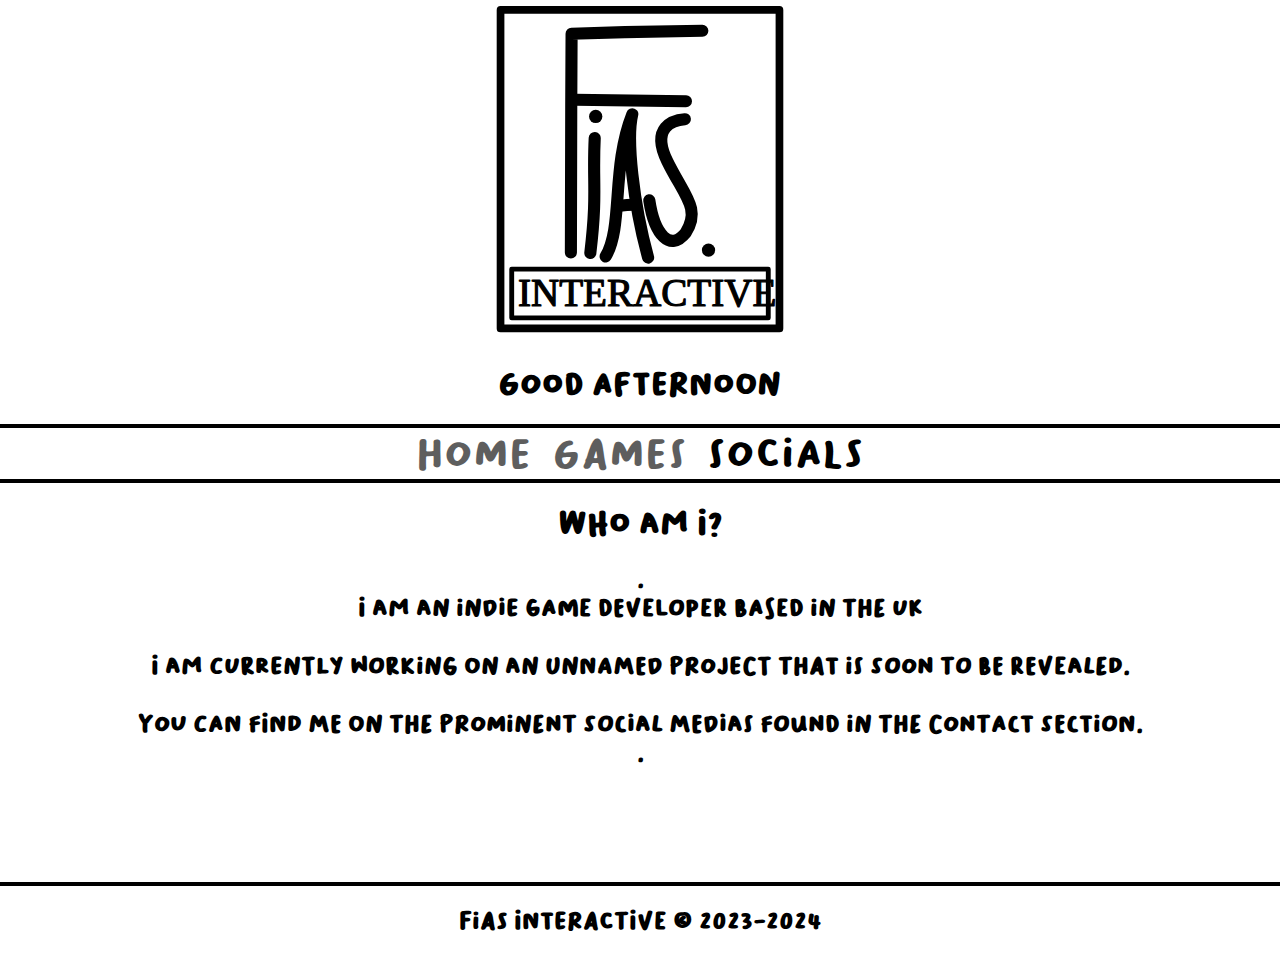
==== contact.html @ fa881535 "3" ====
<!DOCTYPE html> 
<head>
    <meta charset="UTF-8">

    <link rel="stylesheet" href="./style/style.css">

    <div class="titlearea">
        <div class="title_scrolling_background">
        </div>
        <div class="logo">
            <img src="./media/FIAS logo.svg" width=300>
        </div>
        <h1 id="greetings">Hello there</h1>
    </div>

</head>

<body>
    <div class="border"></div>
    <nav class="navbar">
        <ul id="navlist">
            <li> <a href="index.html">Home</a></li>
            <li><a href="games.html">Games</a></li>
            <li><a href="contact.html" id="active">Socials</a></li>
        </ul>
    </nav>
    <div class="border"></div>

    <main>
        <h1>Who am I?</h1>
        <h2>
            .
            <br>
            I am an indie game developer based in the UK<br>
            <br>
            I am currently working on an unnamed project that is soon to be revealed.<br>
            <br>
            You can find me on the prominent social medias found in the <b>Contact</b> section.
            <br>
             . 
        </h2>
        <br>
        <br>
        <br>
        <br>
        <br>
    </main>

    <footer>
        <div class="border"></div>
        <h2>FIAS Interactive © 2023-2024</h2>
    </footer>

</body>



<script>
    const hour = new Date().getHours(); 
    let greeting;
    if (hour < 12){
       greeting = "Good Morning";
    }
    else if (hour >= 12 && hour < 18 ){
       greeting = "Good Afternoon";
    }
    else if (hour >= 18 && hour < 22 ){
       greeting = "Good Afternoon";
    }
    else if(hour >= 22){
        greeting = "Good Night";
    }
    document.getElementById("greetings").textContent = greeting;
</script>
---- style/style.css ----
@font-face {
    font-family: bakso;
    src: url("/fonts/BaksoSapi.otf");
}

.titlearea {
    padding: 0%;
    margin: 0%;
}

.FIASlogo:hover{
    animation: shake 0.5s infinite ease-in-out;
}

.navbar{
    display: flex;
    justify-content: center; 
    text-align: center;
}

.navbar ul{
    padding: 0;
    margin: 0;
}

.navbar a{
    text-decoration: none !important;
    color: rgb(94, 94, 94);
    font-size: 42px;
    transition: 0.2s;
}

.navbar a:hover{
    color: black;
}

.navbar li{
    color: black;
    float: left;
    list-style: none;
    padding-left: 10px;
    padding-right: 10px;
    Transform: scale(1);
    transition: 0.2s;
}

.navbar li:hover{
    color: black;
    Transform: scale(1.1);
}

.navbar #active{
    color: black;
    Transform: scale(1.1);
}

body {
    background-image: url(../media/bgtemp.png);
    text-align: center;
    font-family: bakso;
    overflow-x: hidden;
    margin: 0px;
    padding: 0px;
}

.border{
    color: black;
    background-color: black;
    padding: 2px;
}

.gamescontainer{
    display: flex;
    justify-content: center; 
    text-align: center;
}

.GameButton{
    width: 200px;
    height: 200px;
    padding: 25px;
}

.GameButton .gamelogo{
    width: 100%;
    height: 100%;
    border-radius: 50px;
    transition: 0.3s;
    Transform: scale(1);
}

.gamelogo:hover{
    Transform: scale(1.05);
}



@keyframes shake {
    0% { transform: translate(1px, 1px) rotate(0deg); }
    10% { transform: translate(-1px, -2px) rotate(-1deg); }
    20% { transform: translate(-3px, 0px) rotate(1deg); }
    30% { transform: translate(3px, 2px) rotate(0deg); }
    40% { transform: translate(1px, -1px) rotate(1deg); }
    50% { transform: translate(-1px, 2px) rotate(-1deg); }
    60% { transform: translate(-3px, 1px) rotate(0deg); }
    70% { transform: translate(3px, 1px) rotate(-1deg); }
    80% { transform: translate(-1px, -1px) rotate(1deg); }
    90% { transform: translate(1px, 2px) rotate(0deg); }
    100% { transform: translate(1px, -2px) rotate(-1deg); }
  }
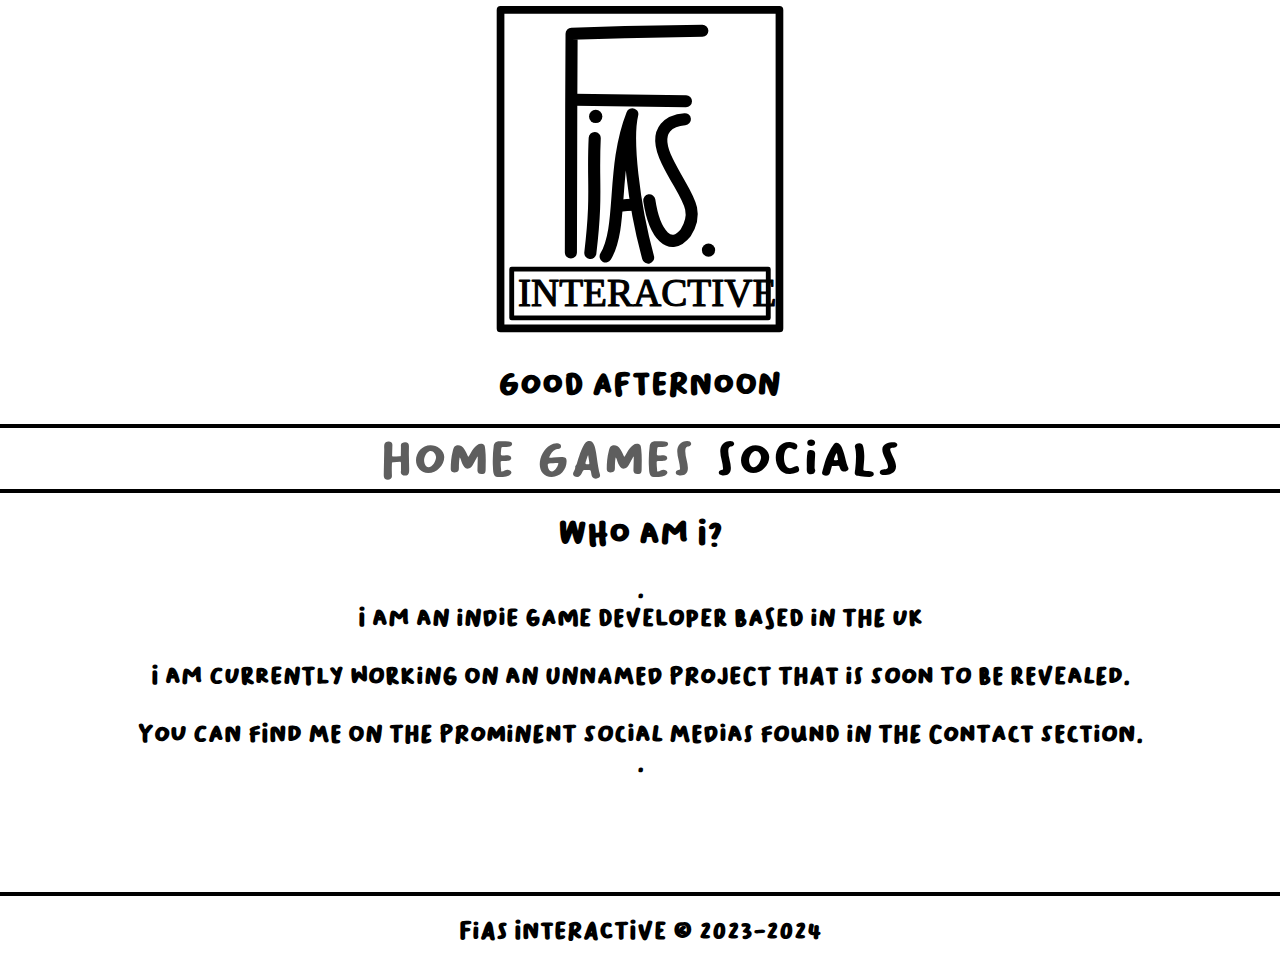
==== commit 32ea045f: "3" ====
--- a/contact.html
+++ b/contact.html
@@ -65,7 +65,7 @@
        greeting = "Good Afternoon";
     }
     else if (hour >= 18 && hour < 22 ){
-       greeting = "Good Afternoon";
+       greeting = "Good Evening";
     }
     else if(hour >= 22){
         greeting = "Good Night";
--- a/style/style.css
+++ b/style/style.css
@@ -8,7 +8,7 @@
     margin: 0%;
 }
 
-.FIASlogo:hover{
+.logo:hover{
     animation: shake 0.5s infinite ease-in-out;
 }
 
@@ -26,7 +26,7 @@
 .navbar a{
     text-decoration: none !important;
     color: rgb(94, 94, 94);
-    font-size: 42px;
+    font-size: 50px;
     transition: 0.2s;
 }
 
@@ -94,6 +94,19 @@
 }
 
 
+@media only screen and (max-device-width: 480px)
+{
+    .navbar li{
+        color: red;
+        float: unset;
+    }
+
+    .navbar a{
+        font-size: 80px;
+    }
+}
+
+
 
 @keyframes shake {
     0% { transform: translate(1px, 1px) rotate(0deg); }
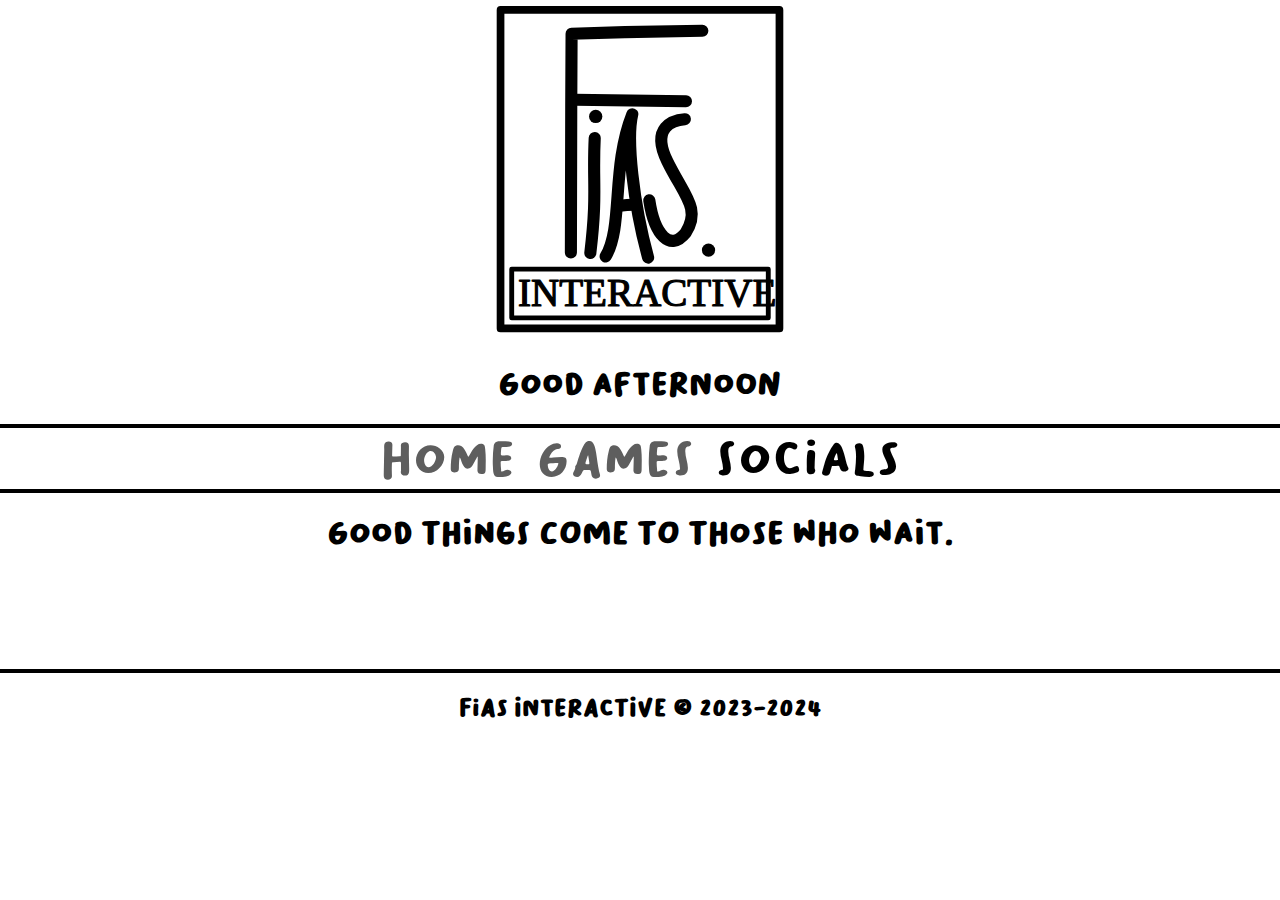
==== commit 2d52525c: "4" ====
--- a/contact.html
+++ b/contact.html
@@ -27,18 +27,7 @@
     <div class="border"></div>
 
     <main>
-        <h1>Who am I?</h1>
-        <h2>
-            .
-            <br>
-            I am an indie game developer based in the UK<br>
-            <br>
-            I am currently working on an unnamed project that is soon to be revealed.<br>
-            <br>
-            You can find me on the prominent social medias found in the <b>Contact</b> section.
-            <br>
-             . 
-        </h2>
+        <h1>Good things come to those who wait.</h1>
         <br>
         <br>
         <br>
